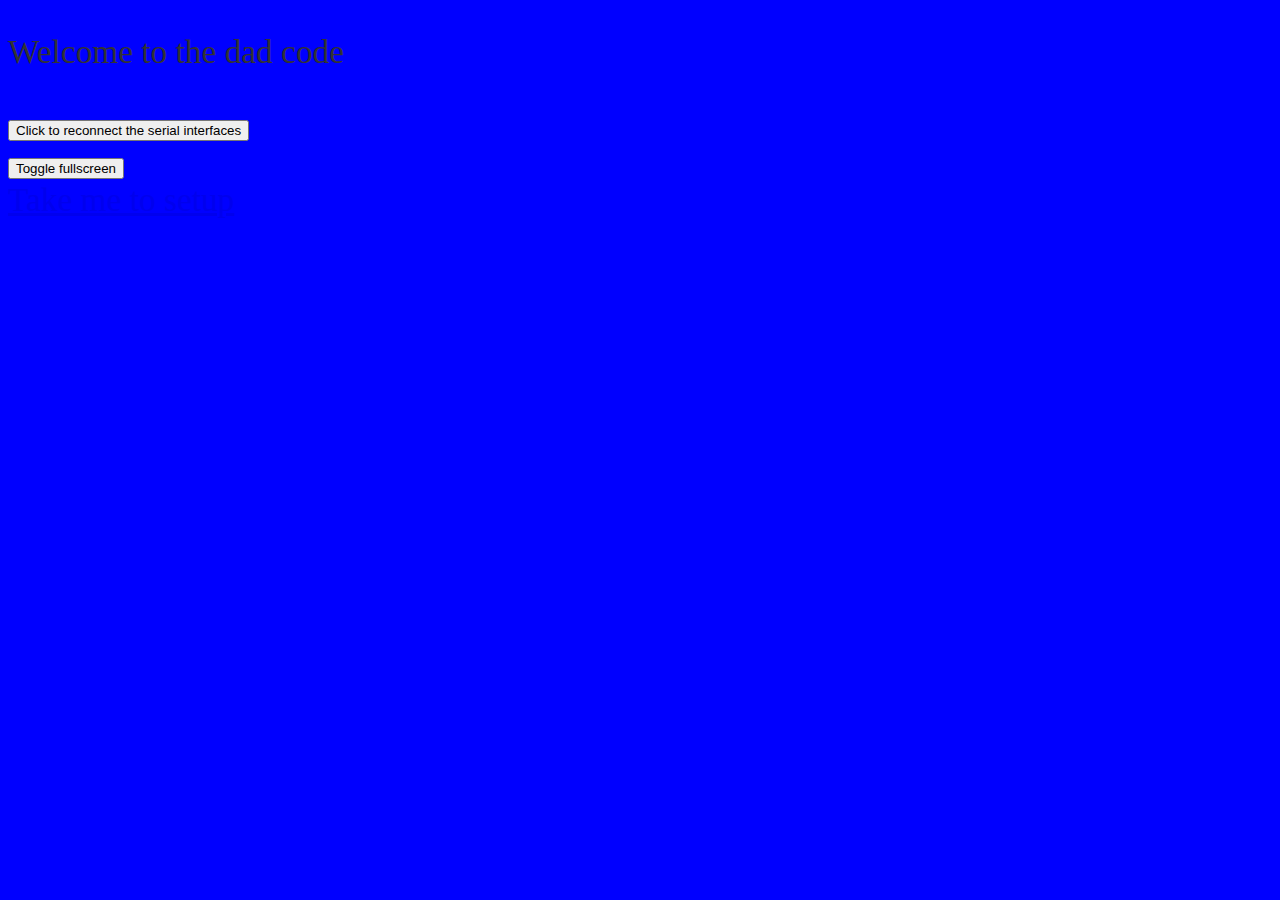
==== src/frontend/html/index.html @ 247d57e4 "50% functional" ====
<!DOCTYPE html>
<html>
<head lang="en">
    <meta charset="UTF-8">
    <link rel="stylesheet" type="text/css" href="../src/css/style.css">
    <script src="../src/js/ajaxHelper.js"></script>
    <script src="../src/js/index.js"></script>
    <script src="../src/js/utils.js"></script>
</head>
<body>

<p> Welcome to the dad code</p>
<button onclick="checkConnection()">Click to reconnect the serial interfaces</button>
<div id="connectionStatus"> </div>
<button onclick="toggleFullscreen()">Toggle fullscreen</button>
<div id="stuff-container"></div>
<a href="setup"> Take me to setup</a>

</body>
</html>
---- src/frontend/src/css/style.css ----
body {
    color: #333;
    font-size: 25pt;
    background-color: blue;
}

h1 {
    font-size: 150pt;
    color: red;
}
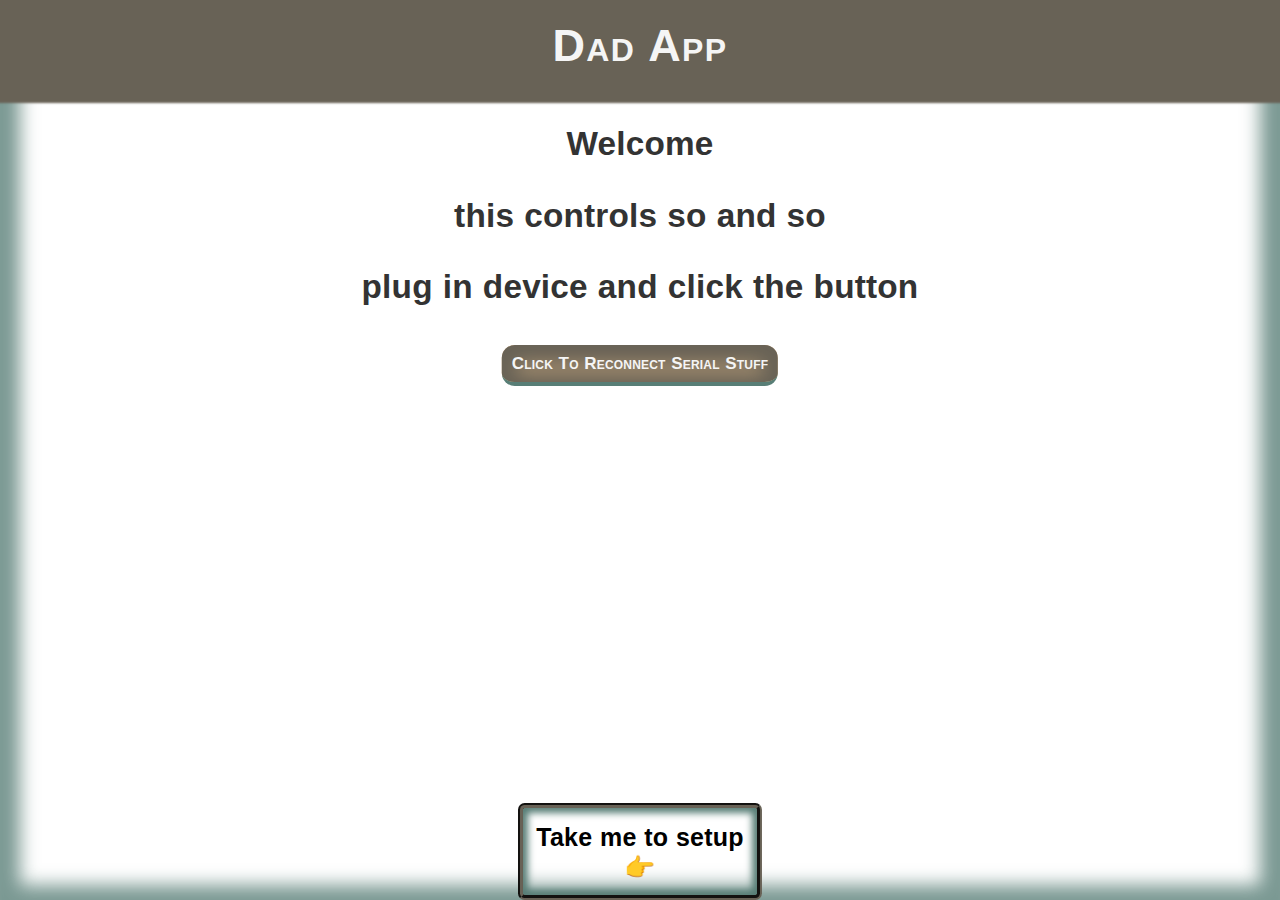
==== commit 9223b057: "style changes" ====
--- a/src/frontend/html/index.html
+++ b/src/frontend/html/index.html
@@ -1,5 +1,6 @@
 <!DOCTYPE html>
 <html>
+
 <head lang="en">
     <meta charset="UTF-8">
     <link rel="stylesheet" type="text/css" href="../src/css/style.css">
@@ -7,14 +8,37 @@
     <script src="../src/js/index.js"></script>
     <script src="../src/js/utils.js"></script>
 </head>
+
+
+<!-- 
+HEX: #686256
+
+HEX: #c1502e
+
+HEX: #587e76
+
+HEX: #a96e5b
+ -->
+
+
 <body>
 
-<p> Welcome to the dad code</p>
-<button onclick="checkConnection()">Click to reconnect the serial interfaces</button>
-<div id="connectionStatus"> </div>
-<button onclick="toggleFullscreen()">Toggle fullscreen</button>
-<div id="stuff-container"></div>
-<a href="setup"> Take me to setup</a>
+    <div class="headerBlock"> Dad App    </div>
 
+    <div class="startupInfo">
+        <p>Welcome</p>
+        <p>this controls so and so</p>
+        <p>plug in device and click the button</p>
+    </div>
+
+    <div class="doWrap">
+        <div class="doButton" onclick="checkConnection()">Click to reconnect serial stuff</div>
+    </div>
+    <div id="connectionStatus"> </div>
+    <div id="stuff-container"></div>
+    <div class="navWrap">
+        <a class="navButton" href="setup"> Take me to setup <br> 👉</a>
+    </div>
 </body>
+
 </html>--- a/src/frontend/src/css/style.css
+++ b/src/frontend/src/css/style.css
@@ -1,10 +1,118 @@
+
+html{
+    height: 100%;
+}
+
 body {
+    font-family: "Lucida Sans Unicode", "Lucida Grande", sans-serif;
+    letter-spacing: 0.2px;
+    word-spacing: 0.6px;
+    font-weight: 600;
+    text-decoration: none solid rgb(68, 68, 68);
+    font-style: normal;
     color: #333;
     font-size: 25pt;
-    background-color: blue;
+    margin: 0px;
+    height: 100%;
+    position: relative;
+    background: #FFFFFF;
+    align-items: center;
+    -webkit-box-shadow: inset 0px 5px 18px 20px rgba(88,126,118,0.79); 
+    box-shadow: inset 0px 5px 18px 20px rgba(88,126,118,0.79);
 }
 
 h1 {
-    font-size: 150pt;
+    font-size: 35pt;
     color: red;
+
+}
+
+.headerBlock{
+    background-color: #686256;
+    position: relative;
+    top: 0px;
+    padding: 20px 0; 
+    text-align: center;
+
+    -webkit-box-shadow: 0px 5px 2px 6px #686256; 
+    box-shadow: 0px 5px 2px 6px #686256;
+
+
+    color: whitesmoke;
+    font-family: "Lucida Sans Unicode", "Lucida Grande", sans-serif;
+    font-size: 45px;
+    letter-spacing: 1.4px;
+    word-spacing: 0.6px;
+    font-weight: 900;
+    text-decoration: none solid rgb(68, 68, 68);
+    font-style: normal;
+    font-variant: small-caps;
+    text-transform: capitalize;
+
+    margin-bottom: 25px;
+
+}
+
+.startupInfo{
+    text-align: center;
+}
+
+.doButton {
+    color: whitesmoke;
+    font-size: 17px; 
+    line-height: 17px; 
+    padding: 10px; 
+    border-radius: 13px; 
+    font-family: "Lucida Sans Unicode", "Lucida Grande", sans-serif; 
+    font-weight: 700; 
+    text-decoration: none; 
+    font-style: normal; 
+    font-variant: small-caps; 
+    text-transform: capitalize; 
+    background:burlywood; 
+    box-shadow: #686256 0px 5px 18px 15px inset; 
+    border-top: none; 
+    border-right: none; 
+    border-bottom: 4px solid #587e76; 
+    border-left: none; 
+    border-image: initial; 
+    display: inline-block;
+}
+.doButton:hover {
+    background: white; 
+}
+.doButton:active {
+    background: palevioletred;
+}
+
+
+.navButton{
+    font-size: 25px;
+    color: black;
+    text-decoration: none;
+    text-align: center;
+    margin: auto;
+    line-height: 30px;
+    border: 5px groove #686256;
+    display: inline-block;
+    padding: 10pt;
+    border-radius: 5pt;
+    box-shadow: inset 0px 0px 7px 5px #587e76;
+}
+.navButton:hover{
+    font-style: italic;
+}
+
+
+.doWrap{
+    position: absolute;
+    left: 50%;
+    transform: translateX(-50%)
+}
+
+.navWrap{
+    position: absolute;
+    bottom: 0pt;
+    left: 50%;
+    transform: translateX(-50%)
 }